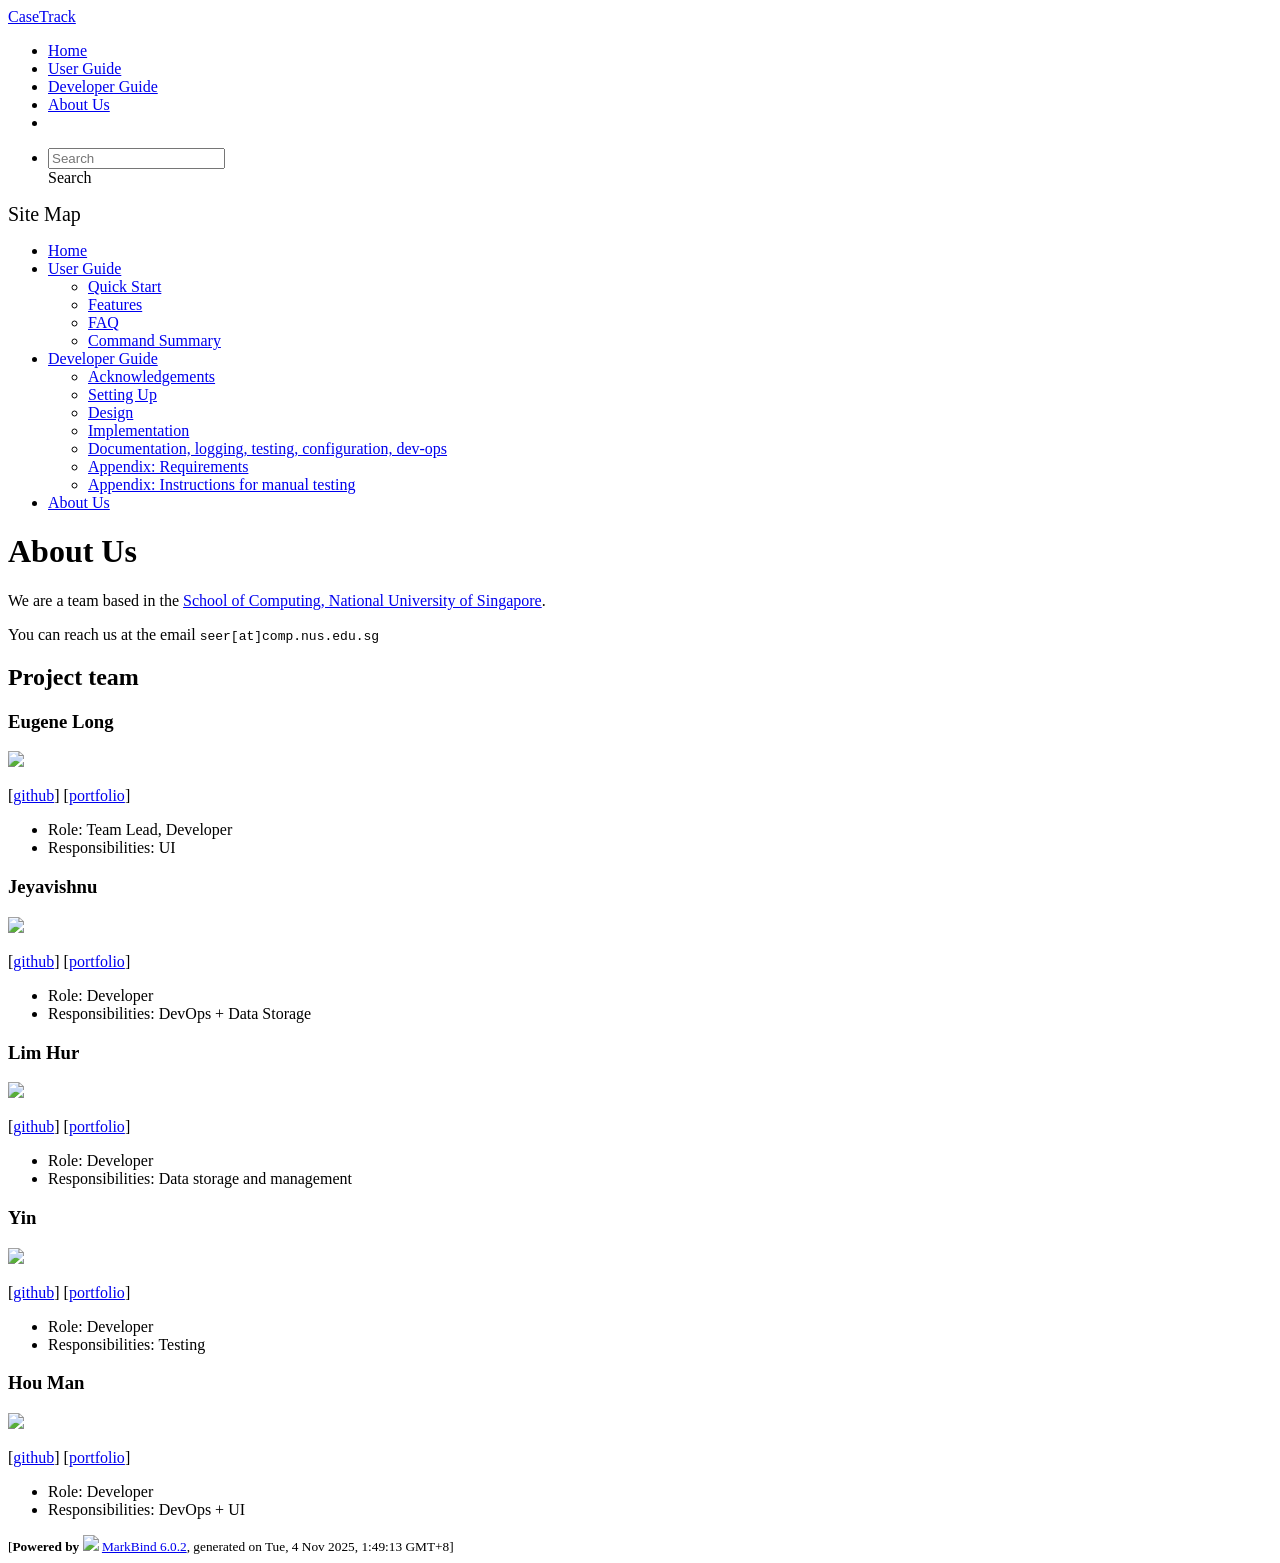
==== AboutUs.html @ 252ee023 "deploy: 3e6862654416a49720dc13b89a426b4f3511d227" ====
<!DOCTYPE html>
<html>
<head>
    <meta charset="utf-8">
    <meta http-equiv="X-UA-Compatible" content="IE=edge">
    <meta name="generator" content="MarkBind 6.0.2">
    <meta name="viewport" content="width=device-width, initial-scale=1"><title>CaseTrack - About Us - AddressBook Level-3</title> <link rel="stylesheet" href="/tp/markbind/css/bootstrap.min.css"> <link rel="stylesheet" href="/tp/markbind/fontawesome/css/all.min.css"> <link rel="stylesheet" href="/tp/markbind/glyphicons/css/bootstrap-glyphicons.min.css"><link rel="stylesheet" href="/tp/markbind/css/codeblock-light.min.css"><link rel="stylesheet" href="/tp/markbind/css/markbind.min.css"><link rel="stylesheet" href="/tp/plugins/markbind-plugin-anchors/markbind-plugin-anchors.css"><link rel="stylesheet" href="/tp/plugins/markbind-plugin-tree/markbind-plugin-tree.css">
    
  <link rel="stylesheet" href="/tp/stylesheets/main.css">
<link rel="icon" href="/tp/images/SeEduLogo.png"></head>
<script>
  const baseUrl = '/tp'
</script>
<body >
<div id="app"><!--[--><header sticky><div data-v-2dc82f13><nav class="navbar navbar-expand-md d-print-none navbar-dark bg-dark" data-v-2dc82f13><div class="container-fluid" data-v-2dc82f13><div class="navbar-left" data-v-2dc82f13><!--[--><a href="/tp/index.html" title="Home" class="navbar-brand">CaseTrack</a><!--]--></div><div class="navbar-default" data-v-2dc82f13><ul class="navbar-nav me-auto mt-2 mt-lg-0" data-v-2dc82f13><!--[--> <li><a href="/tp/index.html" class="nav-link">Home</a></li> <li><a href="/tp/UserGuide.html" class="nav-link">User Guide</a></li> <li><a href="/tp/DeveloperGuide.html" class="nav-link">Developer Guide</a></li> <li><a href="/tp/AboutUs.html" class="nav-link">About Us</a></li> <li><a href="https://github.com/AY2526S1-CS2103-F12-3/tp" target="_blank" class="nav-link"><span><span aria-hidden="true" class="fab fa-github"></span></span></a></li> <!--]--></ul></div><ul class="navbar-nav navbar-right" data-v-2dc82f13><!--[--><li><form class="navbar-form"><div style="position:relative;" class="dropdown" data-v-00e26d0a><!--[--><input value="" data-bs-toggle="dropdown" type="text" class="form-control" placeholder="Search" autocomplete="off" data-v-00e26d0a><div class="form-control placeholder-div-hidden" data-v-00e26d0a>Search</div><!--]--><ul class="dropdown-menu search-dropdown-menu dropdown-menu-hidden dropdown-menu-end" data-v-00e26d0a><!--[--><!--]--></ul></div></form></li><!--]--></ul></div></nav><div style="display:none;" class="lower-navbar-container" data-v-2dc82f13><!--[--><!----><!----><!--]--></div></div></header> <div id="flex-body"><nav id="site-nav" data-v-6b1b63d2><!--[--><div class="site-nav-top"><div class="fw-bold mb-2" style="font-size:1.25rem;">Site Map</div></div> <div class="nav-component slim-scroll"><div class="site-nav-root"><!--[--><ul class="site-nav-list site-nav-list-root" data-v-6b1b63d2><!--[--><li><div class="site-nav-default-list-item site-nav-list-item-0" onclick="handleSiteNavClick(this)"><a href="/tp/index.html">Home</a></div></li> <li><div class="site-nav-default-list-item site-nav-list-item-0" onclick="handleSiteNavClick(this)"><a href="/tp/UserGuide.html">User Guide</a> <div class="site-nav-dropdown-btn-container"><i class="site-nav-dropdown-btn-icon site-nav-rotate-icon" onclick="handleSiteNavClick(this.parentNode.parentNode, false); event.stopPropagation();"><span class="glyphicon glyphicon-menu-down" aria-hidden="true"></span></i></div></div><ul class="site-nav-dropdown-container site-nav-dropdown-container-open site-nav-list"><li><div class="site-nav-default-list-item site-nav-list-item-1" onclick="handleSiteNavClick(this)"><a href="/tp/UserGuide.html#quick-start">Quick Start</a></div></li> <li><div class="site-nav-default-list-item site-nav-list-item-1" onclick="handleSiteNavClick(this)"><a href="/tp/UserGuide.html#features">Features</a></div></li> <li><div class="site-nav-default-list-item site-nav-list-item-1" onclick="handleSiteNavClick(this)"><a href="/tp/UserGuide.html#faq">FAQ</a></div></li> <li><div class="site-nav-default-list-item site-nav-list-item-1" onclick="handleSiteNavClick(this)"><a href="/tp/UserGuide.html#faq">Command Summary</a></div></li></ul></li> <li><div class="site-nav-default-list-item site-nav-list-item-0" onclick="handleSiteNavClick(this)"><a href="/tp/DeveloperGuide.html">Developer Guide</a> <div class="site-nav-dropdown-btn-container"><i class="site-nav-dropdown-btn-icon site-nav-rotate-icon" onclick="handleSiteNavClick(this.parentNode.parentNode, false); event.stopPropagation();"><span class="glyphicon glyphicon-menu-down" aria-hidden="true"></span></i></div></div><ul class="site-nav-dropdown-container site-nav-dropdown-container-open site-nav-list"><li><div class="site-nav-default-list-item site-nav-list-item-1" onclick="handleSiteNavClick(this)"><a href="/tp/DeveloperGuide.html#acknowledgements">Acknowledgements</a></div></li> <li><div class="site-nav-default-list-item site-nav-list-item-1" onclick="handleSiteNavClick(this)"><a href="/tp/DeveloperGuide.html#setting-up-getting-started">Setting Up</a></div></li> <li><div class="site-nav-default-list-item site-nav-list-item-1" onclick="handleSiteNavClick(this)"><a href="/tp/DeveloperGuide.html#design">Design</a></div></li> <li><div class="site-nav-default-list-item site-nav-list-item-1" onclick="handleSiteNavClick(this)"><a href="/tp/DeveloperGuide.html#implementation">Implementation</a></div></li> <li><div class="site-nav-default-list-item site-nav-list-item-1" onclick="handleSiteNavClick(this)"><a href="/tp/DeveloperGuide.html#documentation-logging-testing-configuration-dev-ops">Documentation, logging, testing, configuration, dev-ops</a></div></li> <li><div class="site-nav-default-list-item site-nav-list-item-1" onclick="handleSiteNavClick(this)"><a href="/tp/DeveloperGuide.html#appendix-requirements">Appendix: Requirements</a></div></li> <li><div class="site-nav-default-list-item site-nav-list-item-1" onclick="handleSiteNavClick(this)"><a href="/tp/DeveloperGuide.html#appendix-instructions-for-manual-testing">Appendix: Instructions for manual testing</a></div></li></ul></li> <li><div class="site-nav-default-list-item site-nav-list-item-0" onclick="handleSiteNavClick(this)"><a href="/tp/AboutUs.html">About Us</a></div></li><!--]--><!--v-if--></ul><!--]--></div></div><!--]--><!--v-if--></nav> <div id="content-wrapper"><h1 id="about-us">About Us<a class="fa fa-anchor" href="#about-us" onclick="event.stopPropagation()"></a></h1> <p>We are a team based in the <a href="http://www.comp.nus.edu.sg">School of Computing, National University of Singapore</a>.</p> <p>You can reach us at the email <code class="hljs inline no-lang">seer[at]comp.nus.edu.sg</code></p> <h2 id="project-team">Project team<a class="fa fa-anchor" href="#project-team" onclick="event.stopPropagation()"></a></h2> <h3 id="eugene-long">Eugene Long<a class="fa fa-anchor" href="#eugene-long" onclick="event.stopPropagation()"></a></h3> <img src="/tp/images/orbitalsqwib.png" width="200px"> <p>[<a href="https://github.com/orbitalsqwib">github</a>]
[<a href="/tp/team/johndoe.html">portfolio</a>]</p> <ul><li>Role: Team Lead, Developer</li> <li>Responsibilities: UI</li></ul> <h3 id="jeyavishnu">Jeyavishnu<a class="fa fa-anchor" href="#jeyavishnu" onclick="event.stopPropagation()"></a></h3> <img src="/tp/images/appdevin.png" width="200px"> <p>[<a href="http://github.com/appdevin">github</a>]
[<a href="/tp/team/johndoe.html">portfolio</a>]</p> <ul><li>Role: Developer</li> <li>Responsibilities: DevOps + Data Storage</li></ul> <h3 id="lim-hur">Lim Hur<a class="fa fa-anchor" href="#lim-hur" onclick="event.stopPropagation()"></a></h3> <img src="/tp/images/lhurr.png" width="200px"> <p>[<a href="http://github.com/lhurr">github</a>] [<a href="/tp/team/johndoe.html">portfolio</a>]</p> <ul><li>Role: Developer</li> <li>Responsibilities: Data storage and management</li></ul> <h3 id="yin">Yin<a class="fa fa-anchor" href="#yin" onclick="event.stopPropagation()"></a></h3> <img src="/tp/images/niyniy123.png" width="200px"> <p>[<a href="http://github.com/niyniy123">github</a>]
[<a href="/tp/team/johndoe.html">portfolio</a>]</p> <ul><li>Role: Developer</li> <li>Responsibilities: Testing</li></ul> <h3 id="hou-man">Hou Man<a class="fa fa-anchor" href="#hou-man" onclick="event.stopPropagation()"></a></h3> <img src="/tp/images/hwennnn.png" width="200px"> <p>[<a href="http://github.com/hwennnn">github</a>]
[<a href="/tp/team/johndoe.html">portfolio</a>]</p> <ul><li>Role: Developer</li> <li>Responsibilities: DevOps + UI</li></ul></div> <nav id="page-nav" data-v-6b1b63d2><!--[--><div class="nav-component slim-scroll"></div><!--]--><!--v-if--></nav> <div class="scroll-top-button fa-lg d-print-none" style="display:none;bottom:2%;right:2%;position:fixed;" aria-hidden="true"><!--[--><i class="fas fa-arrow-circle-up"></i><!--]--></div></div> <footer><div class="text-center"><small>[<span><strong>Powered by</strong></span> <img src="https://markbind.org/favicon.ico" width="30"> <a href="https://markbind.org/">MarkBind 6.0.2</a>, generated on Tue, 4 Nov 2025, 1:49:13 GMT+8]</small></div></footer><!--]--></div>
</body><script src="/tp/markbind/js/bootstrap-utility.min.js"></script>
<script src="/tp/markbind/js/polyfill.min.js"></script>
<script src="/tp/markbind/js/vue.global.prod.min.js"></script>
<script src="/tp/markbind/js/markbind.min.js"></script>
<script src="AboutUs.page-vue-render.js"></script>
<script>
  MarkBind.setupWithSearch()
</script>
</html>
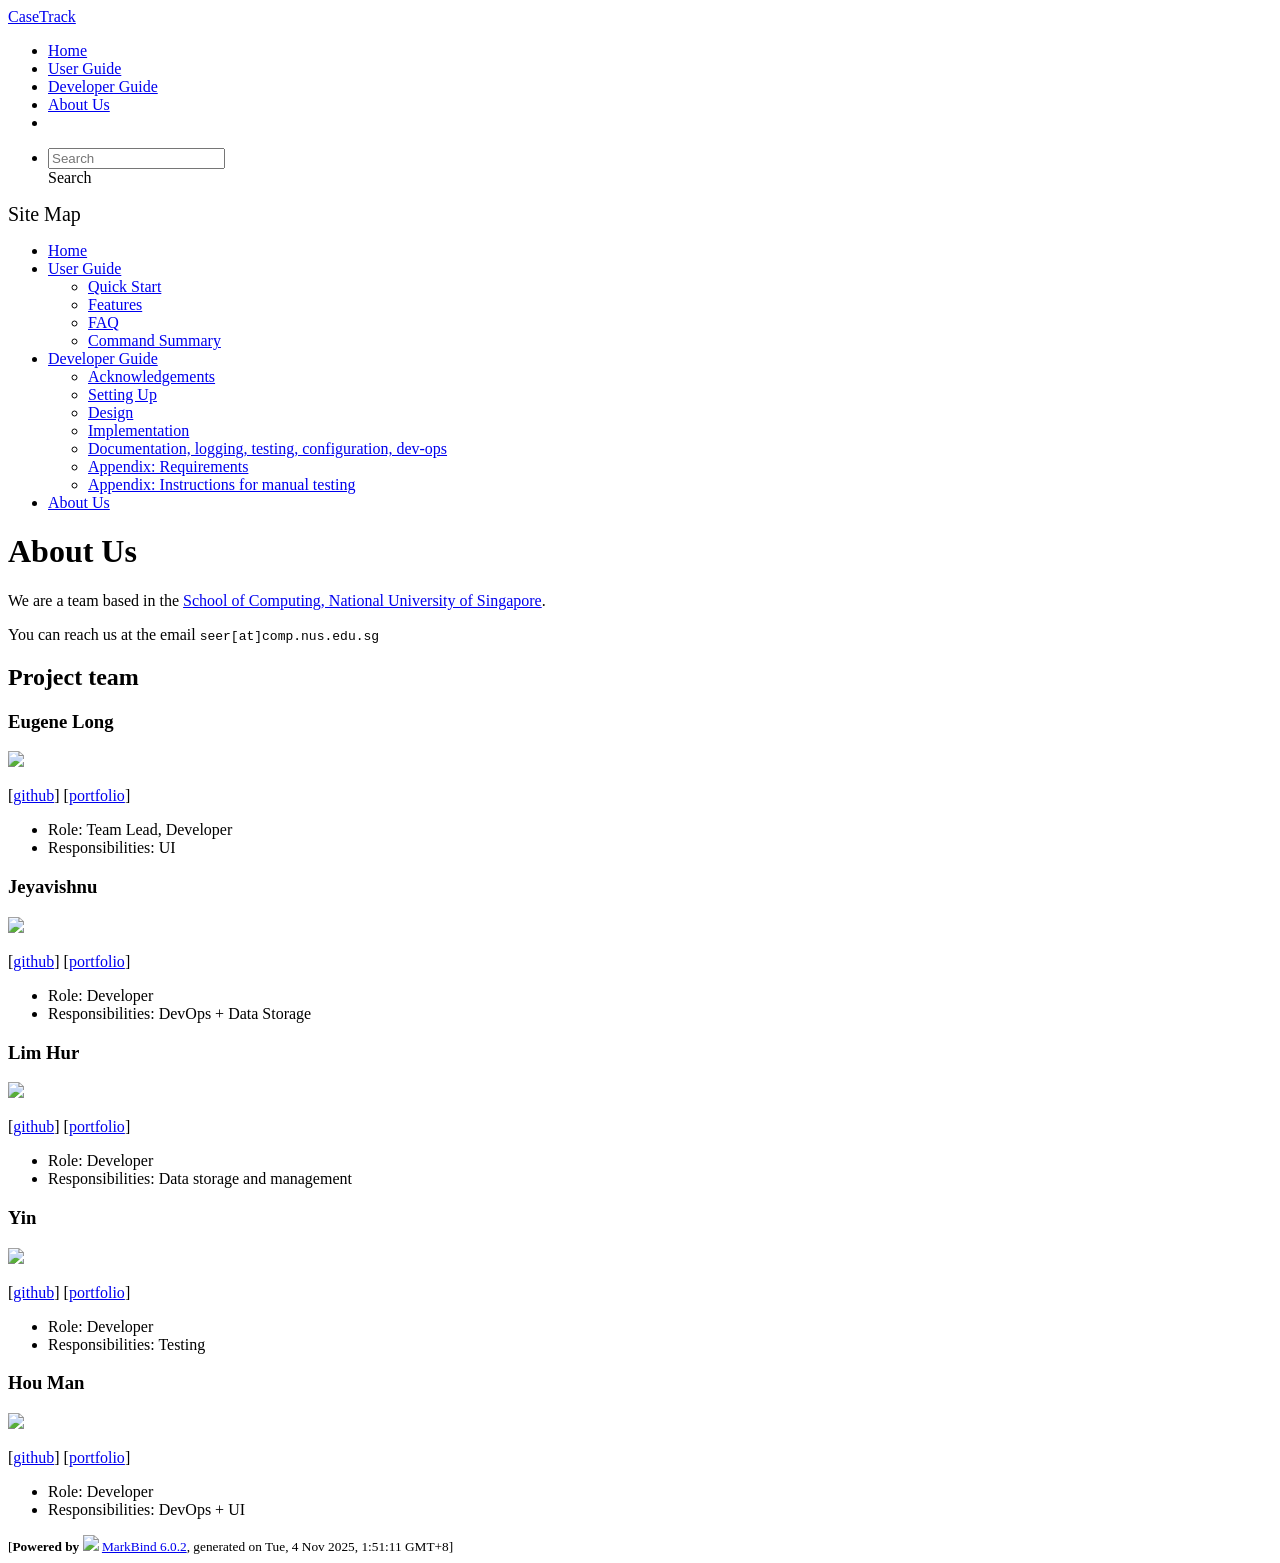
==== commit 35f82514: "deploy: bcaade43ac7459ea5022cc6c09ce8743080a8ada" ====
--- a/AboutUs.html
+++ b/AboutUs.html
@@ -16,7 +16,7 @@
 [<a href="/tp/team/johndoe.html">portfolio</a>]</p> <ul><li>Role: Team Lead, Developer</li> <li>Responsibilities: UI</li></ul> <h3 id="jeyavishnu">Jeyavishnu<a class="fa fa-anchor" href="#jeyavishnu" onclick="event.stopPropagation()"></a></h3> <img src="/tp/images/appdevin.png" width="200px"> <p>[<a href="http://github.com/appdevin">github</a>]
 [<a href="/tp/team/johndoe.html">portfolio</a>]</p> <ul><li>Role: Developer</li> <li>Responsibilities: DevOps + Data Storage</li></ul> <h3 id="lim-hur">Lim Hur<a class="fa fa-anchor" href="#lim-hur" onclick="event.stopPropagation()"></a></h3> <img src="/tp/images/lhurr.png" width="200px"> <p>[<a href="http://github.com/lhurr">github</a>] [<a href="/tp/team/johndoe.html">portfolio</a>]</p> <ul><li>Role: Developer</li> <li>Responsibilities: Data storage and management</li></ul> <h3 id="yin">Yin<a class="fa fa-anchor" href="#yin" onclick="event.stopPropagation()"></a></h3> <img src="/tp/images/niyniy123.png" width="200px"> <p>[<a href="http://github.com/niyniy123">github</a>]
 [<a href="/tp/team/johndoe.html">portfolio</a>]</p> <ul><li>Role: Developer</li> <li>Responsibilities: Testing</li></ul> <h3 id="hou-man">Hou Man<a class="fa fa-anchor" href="#hou-man" onclick="event.stopPropagation()"></a></h3> <img src="/tp/images/hwennnn.png" width="200px"> <p>[<a href="http://github.com/hwennnn">github</a>]
-[<a href="/tp/team/johndoe.html">portfolio</a>]</p> <ul><li>Role: Developer</li> <li>Responsibilities: DevOps + UI</li></ul></div> <nav id="page-nav" data-v-6b1b63d2><!--[--><div class="nav-component slim-scroll"></div><!--]--><!--v-if--></nav> <div class="scroll-top-button fa-lg d-print-none" style="display:none;bottom:2%;right:2%;position:fixed;" aria-hidden="true"><!--[--><i class="fas fa-arrow-circle-up"></i><!--]--></div></div> <footer><div class="text-center"><small>[<span><strong>Powered by</strong></span> <img src="https://markbind.org/favicon.ico" width="30"> <a href="https://markbind.org/">MarkBind 6.0.2</a>, generated on Tue, 4 Nov 2025, 1:49:13 GMT+8]</small></div></footer><!--]--></div>
+[<a href="/tp/team/johndoe.html">portfolio</a>]</p> <ul><li>Role: Developer</li> <li>Responsibilities: DevOps + UI</li></ul></div> <nav id="page-nav" data-v-6b1b63d2><!--[--><div class="nav-component slim-scroll"></div><!--]--><!--v-if--></nav> <div class="scroll-top-button fa-lg d-print-none" style="display:none;bottom:2%;right:2%;position:fixed;" aria-hidden="true"><!--[--><i class="fas fa-arrow-circle-up"></i><!--]--></div></div> <footer><div class="text-center"><small>[<span><strong>Powered by</strong></span> <img src="https://markbind.org/favicon.ico" width="30"> <a href="https://markbind.org/">MarkBind 6.0.2</a>, generated on Tue, 4 Nov 2025, 1:51:11 GMT+8]</small></div></footer><!--]--></div>
 </body><script src="/tp/markbind/js/bootstrap-utility.min.js"></script>
 <script src="/tp/markbind/js/polyfill.min.js"></script>
 <script src="/tp/markbind/js/vue.global.prod.min.js"></script>
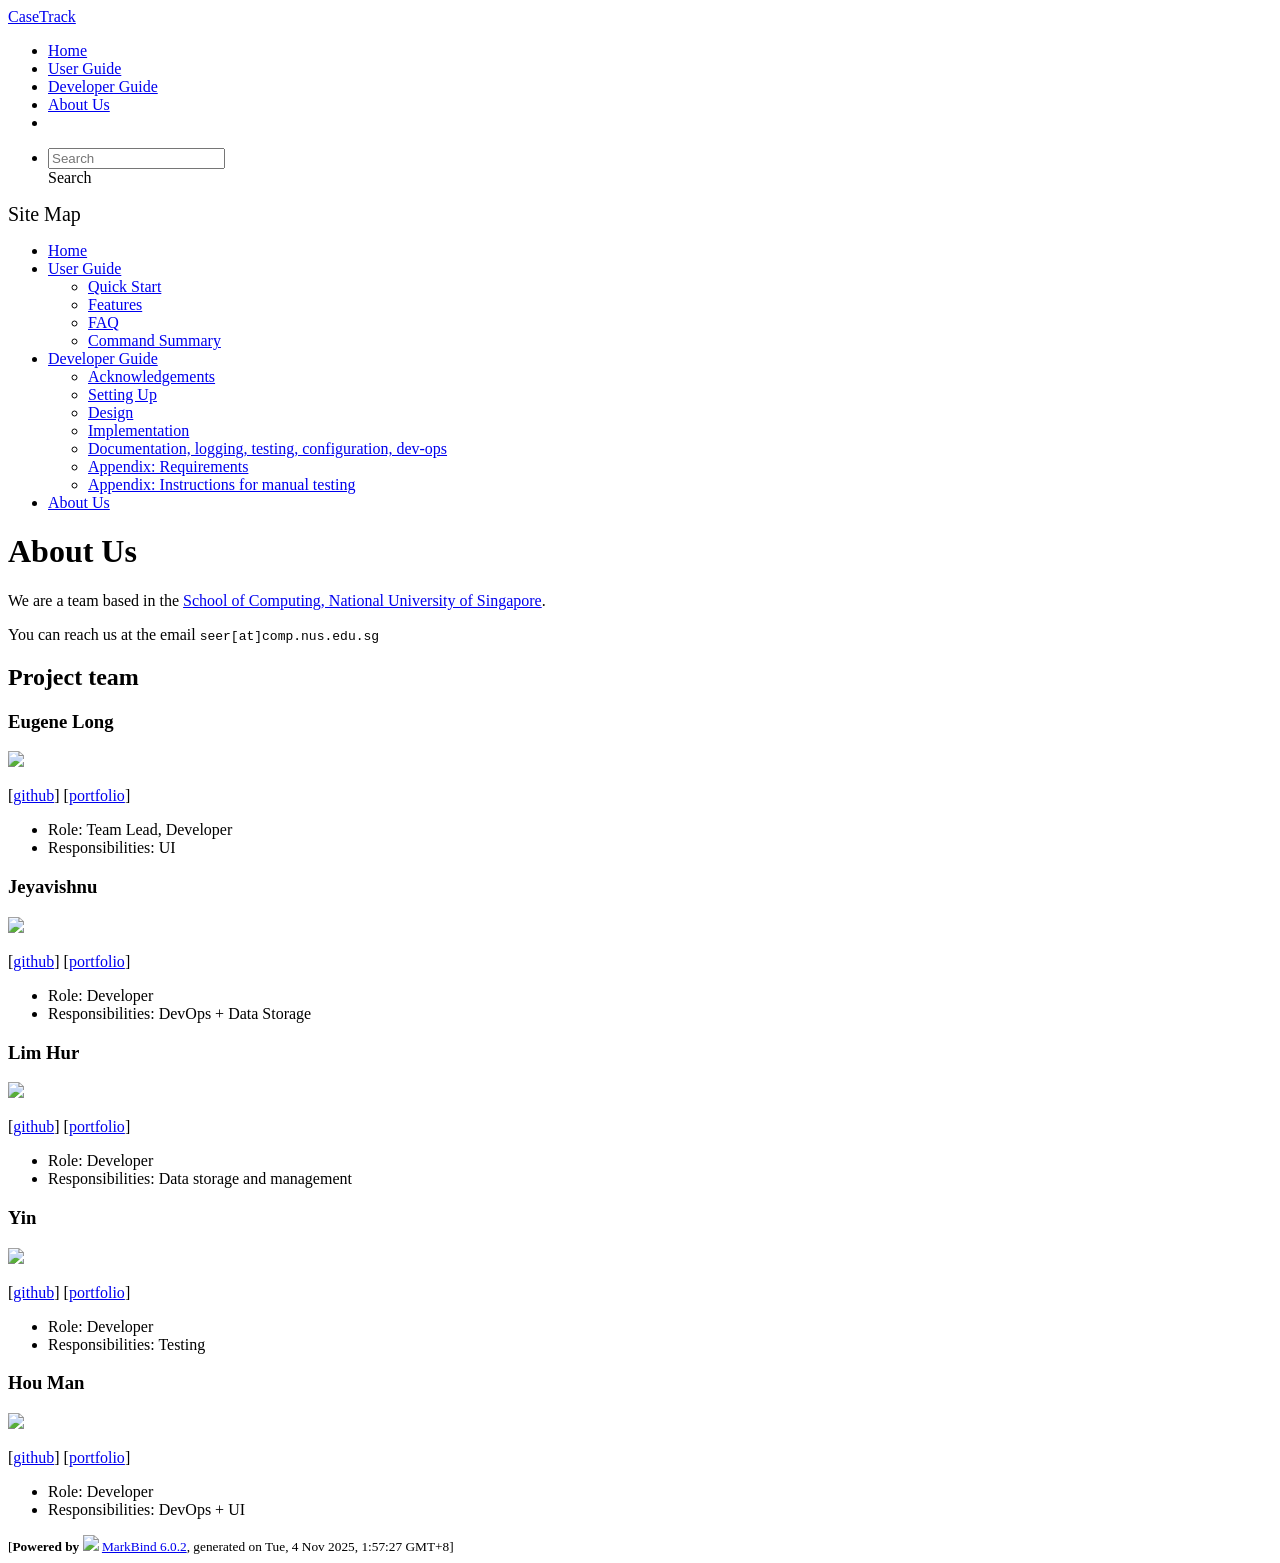
==== commit b6ff5fe8: "deploy: 790db508bfab18dc013c7b83a54b33c3fe622407" ====
--- a/AboutUs.html
+++ b/AboutUs.html
@@ -16,7 +16,7 @@
 [<a href="/tp/team/johndoe.html">portfolio</a>]</p> <ul><li>Role: Team Lead, Developer</li> <li>Responsibilities: UI</li></ul> <h3 id="jeyavishnu">Jeyavishnu<a class="fa fa-anchor" href="#jeyavishnu" onclick="event.stopPropagation()"></a></h3> <img src="/tp/images/appdevin.png" width="200px"> <p>[<a href="http://github.com/appdevin">github</a>]
 [<a href="/tp/team/johndoe.html">portfolio</a>]</p> <ul><li>Role: Developer</li> <li>Responsibilities: DevOps + Data Storage</li></ul> <h3 id="lim-hur">Lim Hur<a class="fa fa-anchor" href="#lim-hur" onclick="event.stopPropagation()"></a></h3> <img src="/tp/images/lhurr.png" width="200px"> <p>[<a href="http://github.com/lhurr">github</a>] [<a href="/tp/team/johndoe.html">portfolio</a>]</p> <ul><li>Role: Developer</li> <li>Responsibilities: Data storage and management</li></ul> <h3 id="yin">Yin<a class="fa fa-anchor" href="#yin" onclick="event.stopPropagation()"></a></h3> <img src="/tp/images/niyniy123.png" width="200px"> <p>[<a href="http://github.com/niyniy123">github</a>]
 [<a href="/tp/team/johndoe.html">portfolio</a>]</p> <ul><li>Role: Developer</li> <li>Responsibilities: Testing</li></ul> <h3 id="hou-man">Hou Man<a class="fa fa-anchor" href="#hou-man" onclick="event.stopPropagation()"></a></h3> <img src="/tp/images/hwennnn.png" width="200px"> <p>[<a href="http://github.com/hwennnn">github</a>]
-[<a href="/tp/team/johndoe.html">portfolio</a>]</p> <ul><li>Role: Developer</li> <li>Responsibilities: DevOps + UI</li></ul></div> <nav id="page-nav" data-v-6b1b63d2><!--[--><div class="nav-component slim-scroll"></div><!--]--><!--v-if--></nav> <div class="scroll-top-button fa-lg d-print-none" style="display:none;bottom:2%;right:2%;position:fixed;" aria-hidden="true"><!--[--><i class="fas fa-arrow-circle-up"></i><!--]--></div></div> <footer><div class="text-center"><small>[<span><strong>Powered by</strong></span> <img src="https://markbind.org/favicon.ico" width="30"> <a href="https://markbind.org/">MarkBind 6.0.2</a>, generated on Tue, 4 Nov 2025, 1:51:11 GMT+8]</small></div></footer><!--]--></div>
+[<a href="/tp/team/johndoe.html">portfolio</a>]</p> <ul><li>Role: Developer</li> <li>Responsibilities: DevOps + UI</li></ul></div> <nav id="page-nav" data-v-6b1b63d2><!--[--><div class="nav-component slim-scroll"></div><!--]--><!--v-if--></nav> <div class="scroll-top-button fa-lg d-print-none" style="display:none;bottom:2%;right:2%;position:fixed;" aria-hidden="true"><!--[--><i class="fas fa-arrow-circle-up"></i><!--]--></div></div> <footer><div class="text-center"><small>[<span><strong>Powered by</strong></span> <img src="https://markbind.org/favicon.ico" width="30"> <a href="https://markbind.org/">MarkBind 6.0.2</a>, generated on Tue, 4 Nov 2025, 1:57:27 GMT+8]</small></div></footer><!--]--></div>
 </body><script src="/tp/markbind/js/bootstrap-utility.min.js"></script>
 <script src="/tp/markbind/js/polyfill.min.js"></script>
 <script src="/tp/markbind/js/vue.global.prod.min.js"></script>
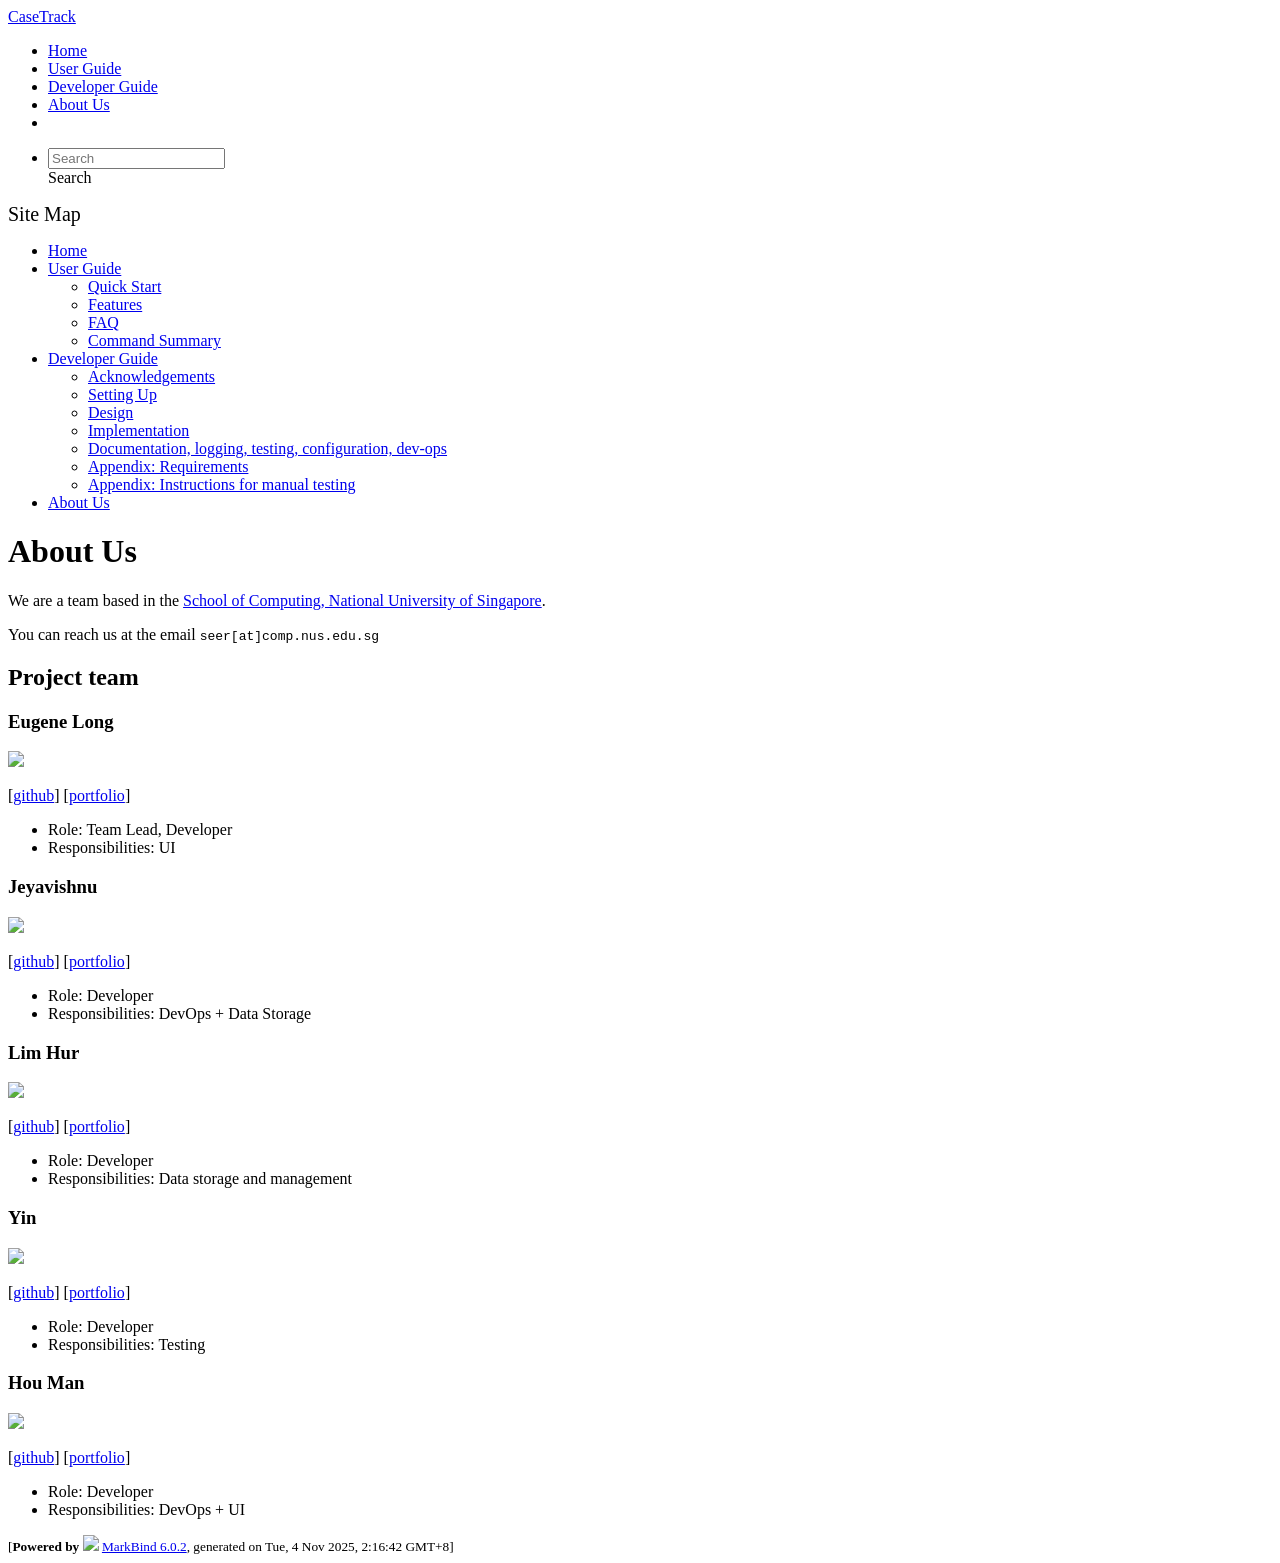
==== commit 3f7d9a1f: "deploy: 6f9f81eda3b0d0af59a3ff559c57d21e808dadee" ====
--- a/AboutUs.html
+++ b/AboutUs.html
@@ -16,7 +16,7 @@
 [<a href="/tp/team/johndoe.html">portfolio</a>]</p> <ul><li>Role: Team Lead, Developer</li> <li>Responsibilities: UI</li></ul> <h3 id="jeyavishnu">Jeyavishnu<a class="fa fa-anchor" href="#jeyavishnu" onclick="event.stopPropagation()"></a></h3> <img src="/tp/images/appdevin.png" width="200px"> <p>[<a href="http://github.com/appdevin">github</a>]
 [<a href="/tp/team/johndoe.html">portfolio</a>]</p> <ul><li>Role: Developer</li> <li>Responsibilities: DevOps + Data Storage</li></ul> <h3 id="lim-hur">Lim Hur<a class="fa fa-anchor" href="#lim-hur" onclick="event.stopPropagation()"></a></h3> <img src="/tp/images/lhurr.png" width="200px"> <p>[<a href="http://github.com/lhurr">github</a>] [<a href="/tp/team/johndoe.html">portfolio</a>]</p> <ul><li>Role: Developer</li> <li>Responsibilities: Data storage and management</li></ul> <h3 id="yin">Yin<a class="fa fa-anchor" href="#yin" onclick="event.stopPropagation()"></a></h3> <img src="/tp/images/niyniy123.png" width="200px"> <p>[<a href="http://github.com/niyniy123">github</a>]
 [<a href="/tp/team/johndoe.html">portfolio</a>]</p> <ul><li>Role: Developer</li> <li>Responsibilities: Testing</li></ul> <h3 id="hou-man">Hou Man<a class="fa fa-anchor" href="#hou-man" onclick="event.stopPropagation()"></a></h3> <img src="/tp/images/hwennnn.png" width="200px"> <p>[<a href="http://github.com/hwennnn">github</a>]
-[<a href="/tp/team/johndoe.html">portfolio</a>]</p> <ul><li>Role: Developer</li> <li>Responsibilities: DevOps + UI</li></ul></div> <nav id="page-nav" data-v-6b1b63d2><!--[--><div class="nav-component slim-scroll"></div><!--]--><!--v-if--></nav> <div class="scroll-top-button fa-lg d-print-none" style="display:none;bottom:2%;right:2%;position:fixed;" aria-hidden="true"><!--[--><i class="fas fa-arrow-circle-up"></i><!--]--></div></div> <footer><div class="text-center"><small>[<span><strong>Powered by</strong></span> <img src="https://markbind.org/favicon.ico" width="30"> <a href="https://markbind.org/">MarkBind 6.0.2</a>, generated on Tue, 4 Nov 2025, 1:57:27 GMT+8]</small></div></footer><!--]--></div>
+[<a href="/tp/team/johndoe.html">portfolio</a>]</p> <ul><li>Role: Developer</li> <li>Responsibilities: DevOps + UI</li></ul></div> <nav id="page-nav" data-v-6b1b63d2><!--[--><div class="nav-component slim-scroll"></div><!--]--><!--v-if--></nav> <div class="scroll-top-button fa-lg d-print-none" style="display:none;bottom:2%;right:2%;position:fixed;" aria-hidden="true"><!--[--><i class="fas fa-arrow-circle-up"></i><!--]--></div></div> <footer><div class="text-center"><small>[<span><strong>Powered by</strong></span> <img src="https://markbind.org/favicon.ico" width="30"> <a href="https://markbind.org/">MarkBind 6.0.2</a>, generated on Tue, 4 Nov 2025, 2:16:42 GMT+8]</small></div></footer><!--]--></div>
 </body><script src="/tp/markbind/js/bootstrap-utility.min.js"></script>
 <script src="/tp/markbind/js/polyfill.min.js"></script>
 <script src="/tp/markbind/js/vue.global.prod.min.js"></script>
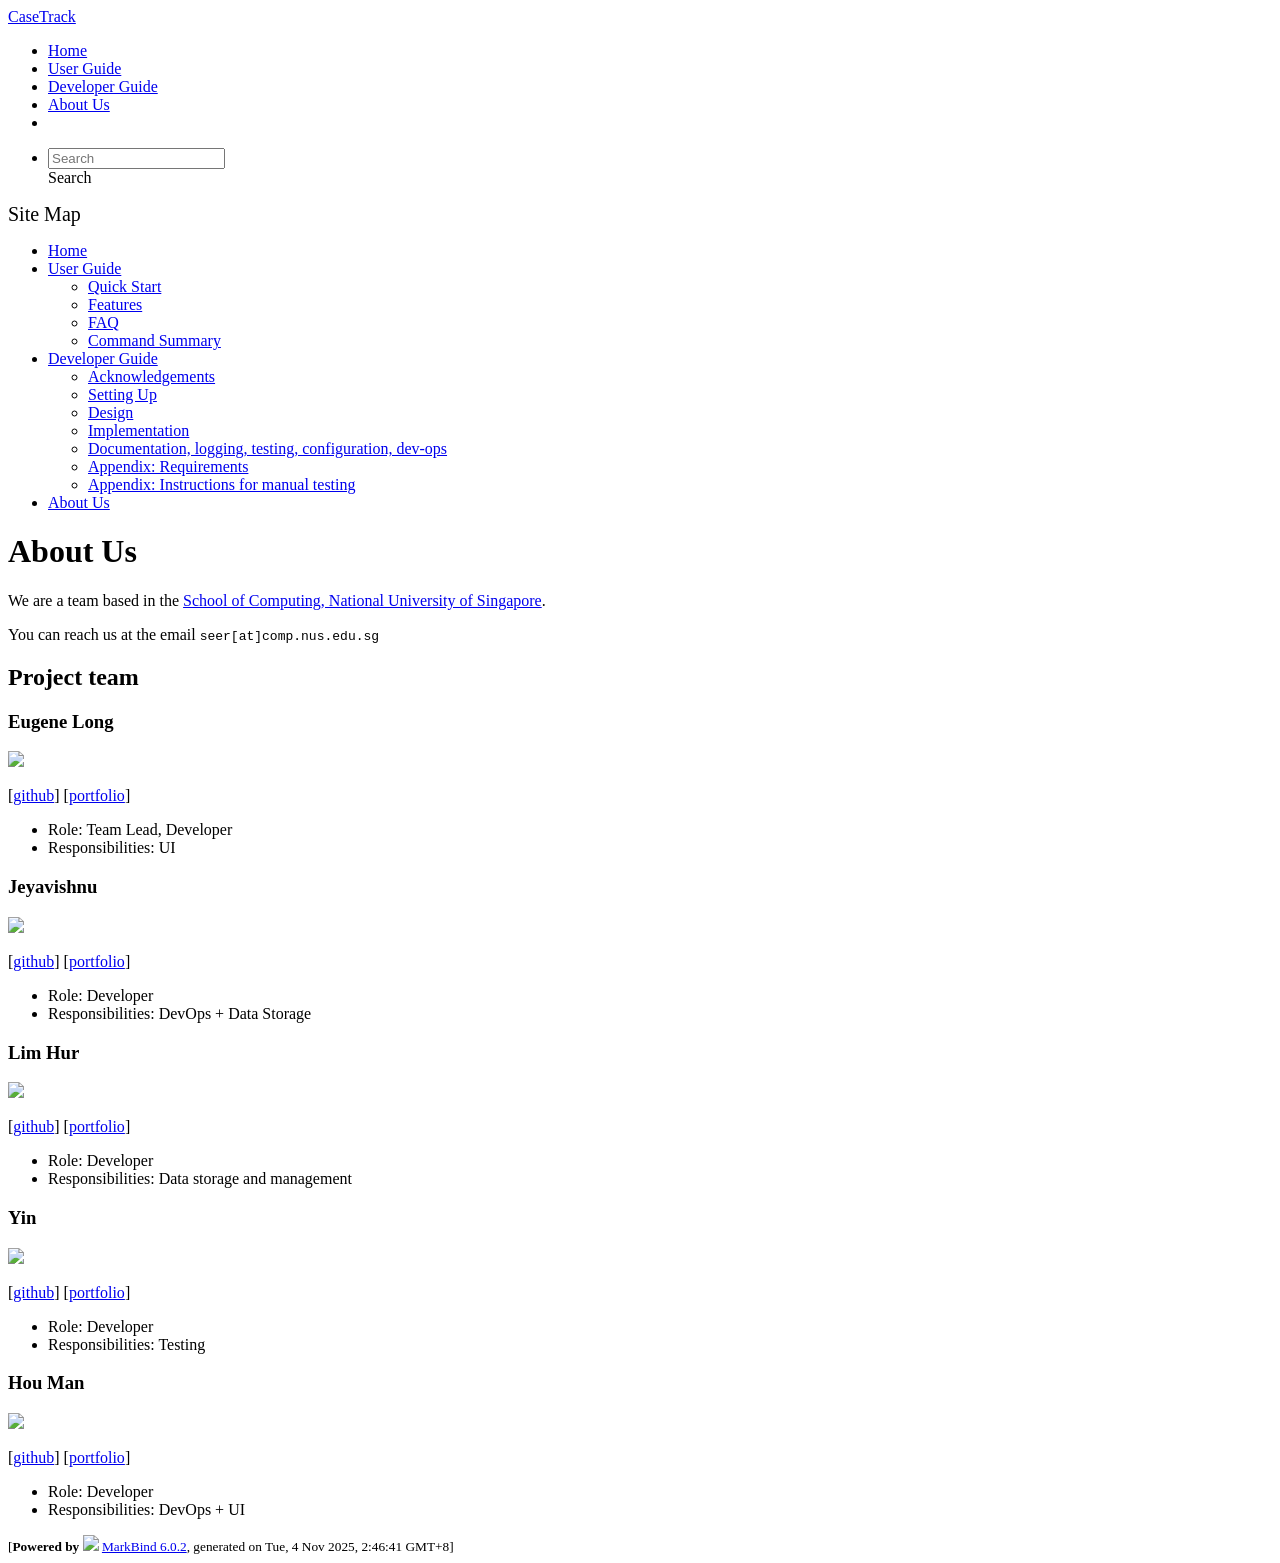
==== commit 62d02792: "deploy: d45c895644af7ab1f4b2cf68335fb22167febd04" ====
--- a/AboutUs.html
+++ b/AboutUs.html
@@ -16,7 +16,7 @@
 [<a href="/tp/team/johndoe.html">portfolio</a>]</p> <ul><li>Role: Team Lead, Developer</li> <li>Responsibilities: UI</li></ul> <h3 id="jeyavishnu">Jeyavishnu<a class="fa fa-anchor" href="#jeyavishnu" onclick="event.stopPropagation()"></a></h3> <img src="/tp/images/appdevin.png" width="200px"> <p>[<a href="http://github.com/appdevin">github</a>]
 [<a href="/tp/team/johndoe.html">portfolio</a>]</p> <ul><li>Role: Developer</li> <li>Responsibilities: DevOps + Data Storage</li></ul> <h3 id="lim-hur">Lim Hur<a class="fa fa-anchor" href="#lim-hur" onclick="event.stopPropagation()"></a></h3> <img src="/tp/images/lhurr.png" width="200px"> <p>[<a href="http://github.com/lhurr">github</a>] [<a href="/tp/team/johndoe.html">portfolio</a>]</p> <ul><li>Role: Developer</li> <li>Responsibilities: Data storage and management</li></ul> <h3 id="yin">Yin<a class="fa fa-anchor" href="#yin" onclick="event.stopPropagation()"></a></h3> <img src="/tp/images/niyniy123.png" width="200px"> <p>[<a href="http://github.com/niyniy123">github</a>]
 [<a href="/tp/team/johndoe.html">portfolio</a>]</p> <ul><li>Role: Developer</li> <li>Responsibilities: Testing</li></ul> <h3 id="hou-man">Hou Man<a class="fa fa-anchor" href="#hou-man" onclick="event.stopPropagation()"></a></h3> <img src="/tp/images/hwennnn.png" width="200px"> <p>[<a href="http://github.com/hwennnn">github</a>]
-[<a href="/tp/team/johndoe.html">portfolio</a>]</p> <ul><li>Role: Developer</li> <li>Responsibilities: DevOps + UI</li></ul></div> <nav id="page-nav" data-v-6b1b63d2><!--[--><div class="nav-component slim-scroll"></div><!--]--><!--v-if--></nav> <div class="scroll-top-button fa-lg d-print-none" style="display:none;bottom:2%;right:2%;position:fixed;" aria-hidden="true"><!--[--><i class="fas fa-arrow-circle-up"></i><!--]--></div></div> <footer><div class="text-center"><small>[<span><strong>Powered by</strong></span> <img src="https://markbind.org/favicon.ico" width="30"> <a href="https://markbind.org/">MarkBind 6.0.2</a>, generated on Tue, 4 Nov 2025, 2:16:42 GMT+8]</small></div></footer><!--]--></div>
+[<a href="/tp/team/johndoe.html">portfolio</a>]</p> <ul><li>Role: Developer</li> <li>Responsibilities: DevOps + UI</li></ul></div> <nav id="page-nav" data-v-6b1b63d2><!--[--><div class="nav-component slim-scroll"></div><!--]--><!--v-if--></nav> <div class="scroll-top-button fa-lg d-print-none" style="display:none;bottom:2%;right:2%;position:fixed;" aria-hidden="true"><!--[--><i class="fas fa-arrow-circle-up"></i><!--]--></div></div> <footer><div class="text-center"><small>[<span><strong>Powered by</strong></span> <img src="https://markbind.org/favicon.ico" width="30"> <a href="https://markbind.org/">MarkBind 6.0.2</a>, generated on Tue, 4 Nov 2025, 2:46:41 GMT+8]</small></div></footer><!--]--></div>
 </body><script src="/tp/markbind/js/bootstrap-utility.min.js"></script>
 <script src="/tp/markbind/js/polyfill.min.js"></script>
 <script src="/tp/markbind/js/vue.global.prod.min.js"></script>
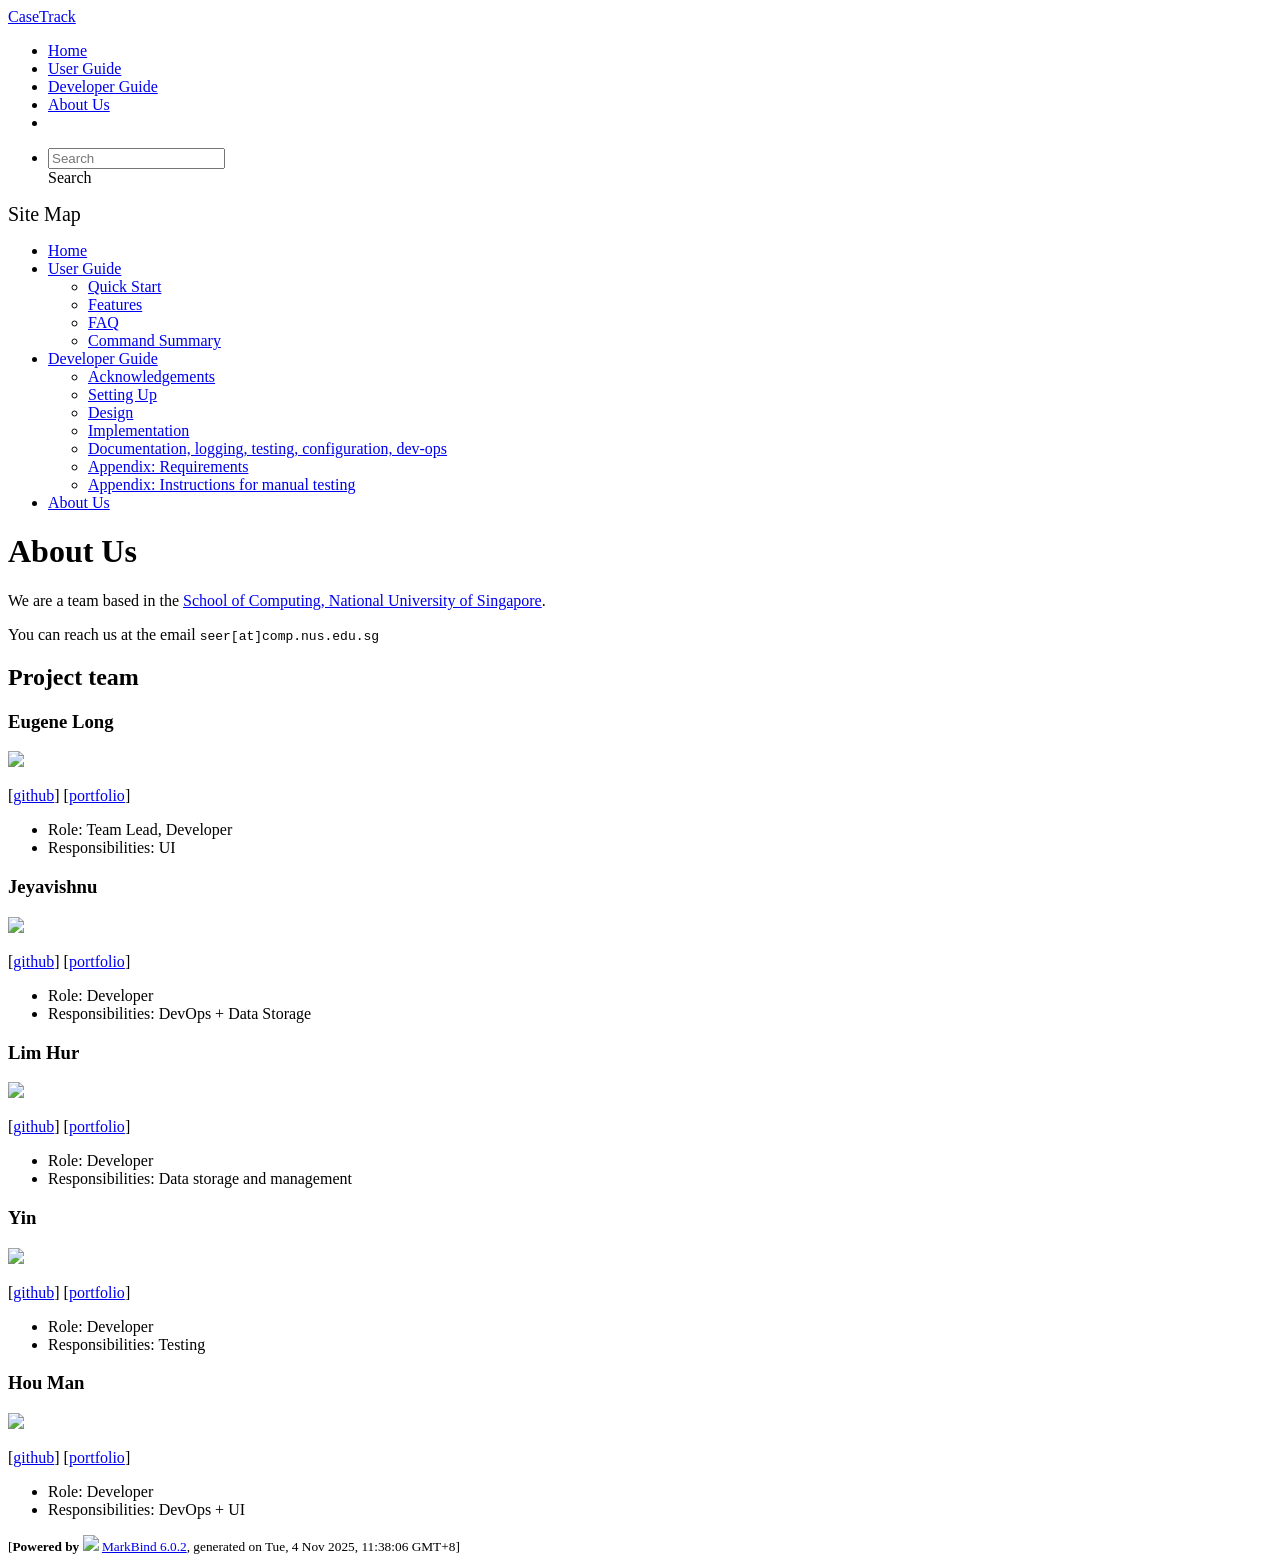
==== commit 26c6a346: "deploy: 5473e5304527d973f37c0d6aca3a0fcfd78d75bd" ====
--- a/AboutUs.html
+++ b/AboutUs.html
@@ -16,7 +16,7 @@
 [<a href="/tp/team/johndoe.html">portfolio</a>]</p> <ul><li>Role: Team Lead, Developer</li> <li>Responsibilities: UI</li></ul> <h3 id="jeyavishnu">Jeyavishnu<a class="fa fa-anchor" href="#jeyavishnu" onclick="event.stopPropagation()"></a></h3> <img src="/tp/images/appdevin.png" width="200px"> <p>[<a href="http://github.com/appdevin">github</a>]
 [<a href="/tp/team/johndoe.html">portfolio</a>]</p> <ul><li>Role: Developer</li> <li>Responsibilities: DevOps + Data Storage</li></ul> <h3 id="lim-hur">Lim Hur<a class="fa fa-anchor" href="#lim-hur" onclick="event.stopPropagation()"></a></h3> <img src="/tp/images/lhurr.png" width="200px"> <p>[<a href="http://github.com/lhurr">github</a>] [<a href="/tp/team/johndoe.html">portfolio</a>]</p> <ul><li>Role: Developer</li> <li>Responsibilities: Data storage and management</li></ul> <h3 id="yin">Yin<a class="fa fa-anchor" href="#yin" onclick="event.stopPropagation()"></a></h3> <img src="/tp/images/niyniy123.png" width="200px"> <p>[<a href="http://github.com/niyniy123">github</a>]
 [<a href="/tp/team/johndoe.html">portfolio</a>]</p> <ul><li>Role: Developer</li> <li>Responsibilities: Testing</li></ul> <h3 id="hou-man">Hou Man<a class="fa fa-anchor" href="#hou-man" onclick="event.stopPropagation()"></a></h3> <img src="/tp/images/hwennnn.png" width="200px"> <p>[<a href="http://github.com/hwennnn">github</a>]
-[<a href="/tp/team/johndoe.html">portfolio</a>]</p> <ul><li>Role: Developer</li> <li>Responsibilities: DevOps + UI</li></ul></div> <nav id="page-nav" data-v-6b1b63d2><!--[--><div class="nav-component slim-scroll"></div><!--]--><!--v-if--></nav> <div class="scroll-top-button fa-lg d-print-none" style="display:none;bottom:2%;right:2%;position:fixed;" aria-hidden="true"><!--[--><i class="fas fa-arrow-circle-up"></i><!--]--></div></div> <footer><div class="text-center"><small>[<span><strong>Powered by</strong></span> <img src="https://markbind.org/favicon.ico" width="30"> <a href="https://markbind.org/">MarkBind 6.0.2</a>, generated on Tue, 4 Nov 2025, 2:46:41 GMT+8]</small></div></footer><!--]--></div>
+[<a href="/tp/team/johndoe.html">portfolio</a>]</p> <ul><li>Role: Developer</li> <li>Responsibilities: DevOps + UI</li></ul></div> <nav id="page-nav" data-v-6b1b63d2><!--[--><div class="nav-component slim-scroll"></div><!--]--><!--v-if--></nav> <div class="scroll-top-button fa-lg d-print-none" style="display:none;bottom:2%;right:2%;position:fixed;" aria-hidden="true"><!--[--><i class="fas fa-arrow-circle-up"></i><!--]--></div></div> <footer><div class="text-center"><small>[<span><strong>Powered by</strong></span> <img src="https://markbind.org/favicon.ico" width="30"> <a href="https://markbind.org/">MarkBind 6.0.2</a>, generated on Tue, 4 Nov 2025, 11:38:06 GMT+8]</small></div></footer><!--]--></div>
 </body><script src="/tp/markbind/js/bootstrap-utility.min.js"></script>
 <script src="/tp/markbind/js/polyfill.min.js"></script>
 <script src="/tp/markbind/js/vue.global.prod.min.js"></script>
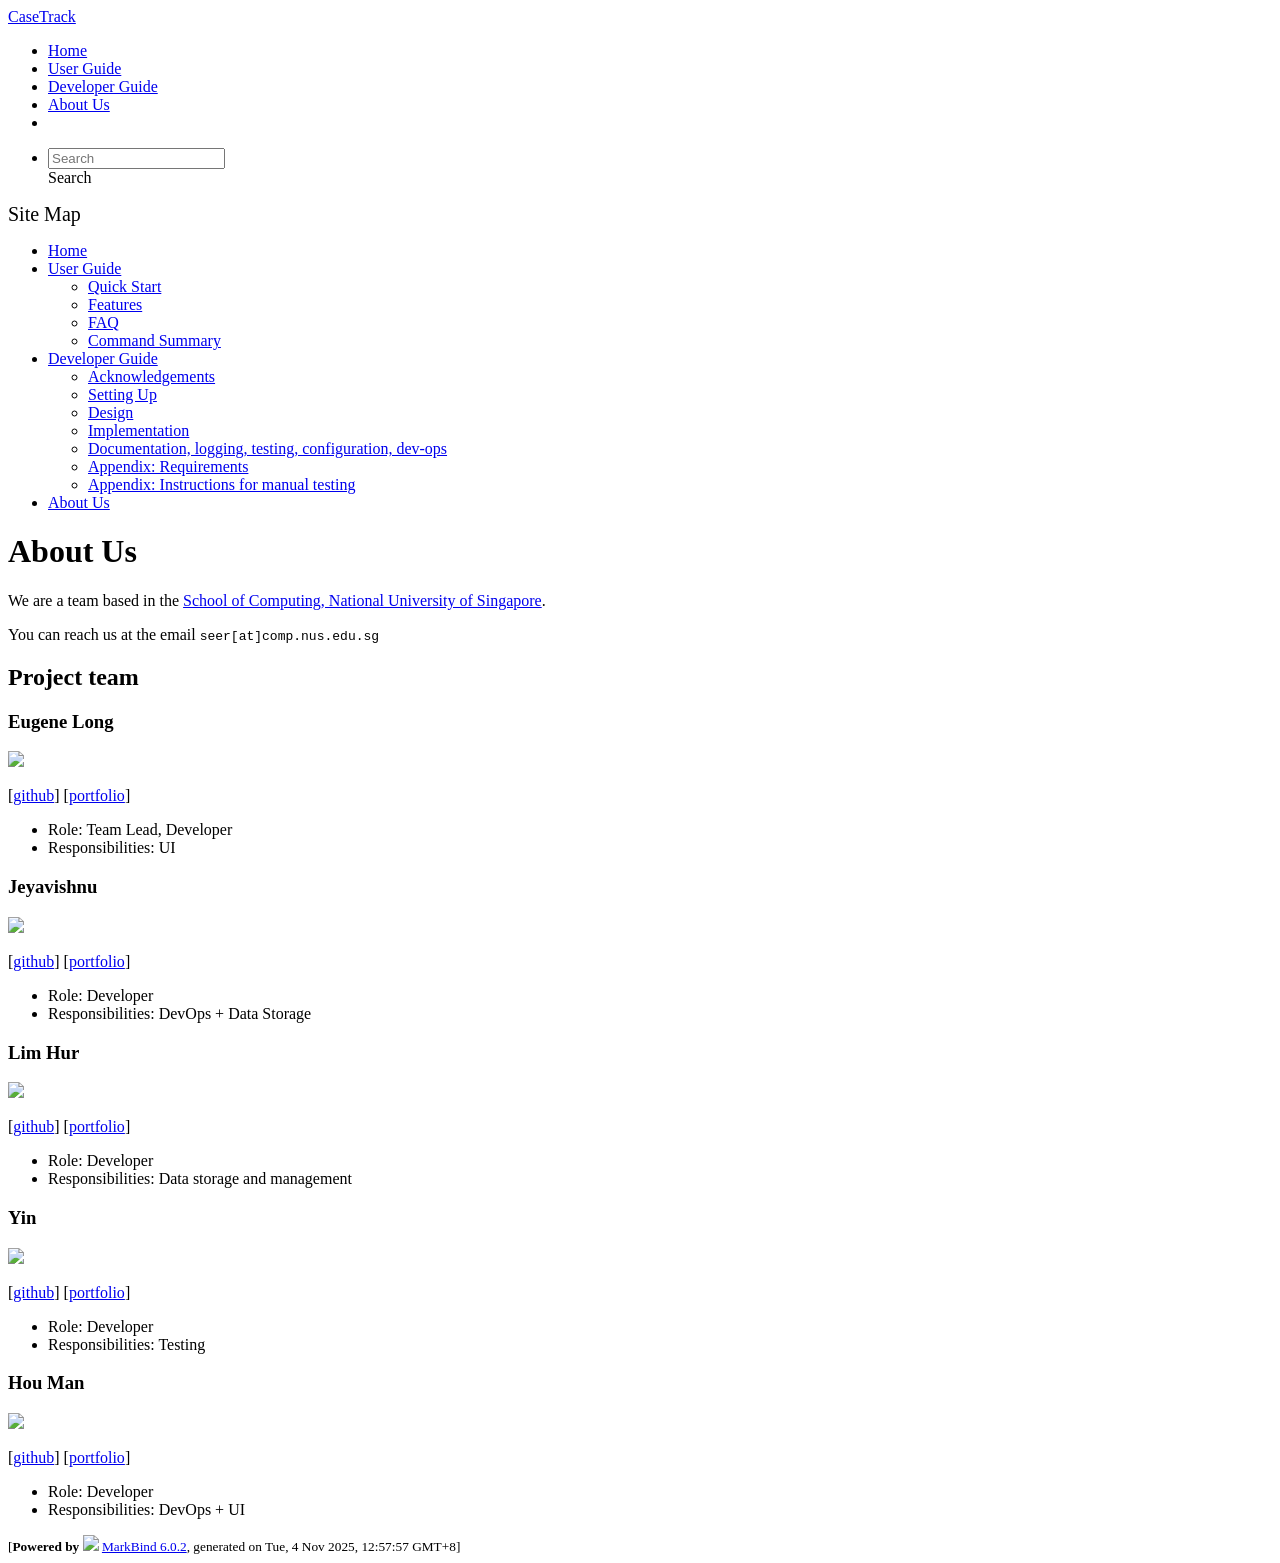
==== commit b018eda8: "deploy: c691b253f9e6f7174e8889db8589dea99f674fcb" ====
--- a/AboutUs.html
+++ b/AboutUs.html
@@ -16,7 +16,7 @@
 [<a href="/tp/team/johndoe.html">portfolio</a>]</p> <ul><li>Role: Team Lead, Developer</li> <li>Responsibilities: UI</li></ul> <h3 id="jeyavishnu">Jeyavishnu<a class="fa fa-anchor" href="#jeyavishnu" onclick="event.stopPropagation()"></a></h3> <img src="/tp/images/appdevin.png" width="200px"> <p>[<a href="http://github.com/appdevin">github</a>]
 [<a href="/tp/team/johndoe.html">portfolio</a>]</p> <ul><li>Role: Developer</li> <li>Responsibilities: DevOps + Data Storage</li></ul> <h3 id="lim-hur">Lim Hur<a class="fa fa-anchor" href="#lim-hur" onclick="event.stopPropagation()"></a></h3> <img src="/tp/images/lhurr.png" width="200px"> <p>[<a href="http://github.com/lhurr">github</a>] [<a href="/tp/team/johndoe.html">portfolio</a>]</p> <ul><li>Role: Developer</li> <li>Responsibilities: Data storage and management</li></ul> <h3 id="yin">Yin<a class="fa fa-anchor" href="#yin" onclick="event.stopPropagation()"></a></h3> <img src="/tp/images/niyniy123.png" width="200px"> <p>[<a href="http://github.com/niyniy123">github</a>]
 [<a href="/tp/team/johndoe.html">portfolio</a>]</p> <ul><li>Role: Developer</li> <li>Responsibilities: Testing</li></ul> <h3 id="hou-man">Hou Man<a class="fa fa-anchor" href="#hou-man" onclick="event.stopPropagation()"></a></h3> <img src="/tp/images/hwennnn.png" width="200px"> <p>[<a href="http://github.com/hwennnn">github</a>]
-[<a href="/tp/team/johndoe.html">portfolio</a>]</p> <ul><li>Role: Developer</li> <li>Responsibilities: DevOps + UI</li></ul></div> <nav id="page-nav" data-v-6b1b63d2><!--[--><div class="nav-component slim-scroll"></div><!--]--><!--v-if--></nav> <div class="scroll-top-button fa-lg d-print-none" style="display:none;bottom:2%;right:2%;position:fixed;" aria-hidden="true"><!--[--><i class="fas fa-arrow-circle-up"></i><!--]--></div></div> <footer><div class="text-center"><small>[<span><strong>Powered by</strong></span> <img src="https://markbind.org/favicon.ico" width="30"> <a href="https://markbind.org/">MarkBind 6.0.2</a>, generated on Tue, 4 Nov 2025, 11:38:06 GMT+8]</small></div></footer><!--]--></div>
+[<a href="/tp/team/johndoe.html">portfolio</a>]</p> <ul><li>Role: Developer</li> <li>Responsibilities: DevOps + UI</li></ul></div> <nav id="page-nav" data-v-6b1b63d2><!--[--><div class="nav-component slim-scroll"></div><!--]--><!--v-if--></nav> <div class="scroll-top-button fa-lg d-print-none" style="display:none;bottom:2%;right:2%;position:fixed;" aria-hidden="true"><!--[--><i class="fas fa-arrow-circle-up"></i><!--]--></div></div> <footer><div class="text-center"><small>[<span><strong>Powered by</strong></span> <img src="https://markbind.org/favicon.ico" width="30"> <a href="https://markbind.org/">MarkBind 6.0.2</a>, generated on Tue, 4 Nov 2025, 12:57:57 GMT+8]</small></div></footer><!--]--></div>
 </body><script src="/tp/markbind/js/bootstrap-utility.min.js"></script>
 <script src="/tp/markbind/js/polyfill.min.js"></script>
 <script src="/tp/markbind/js/vue.global.prod.min.js"></script>
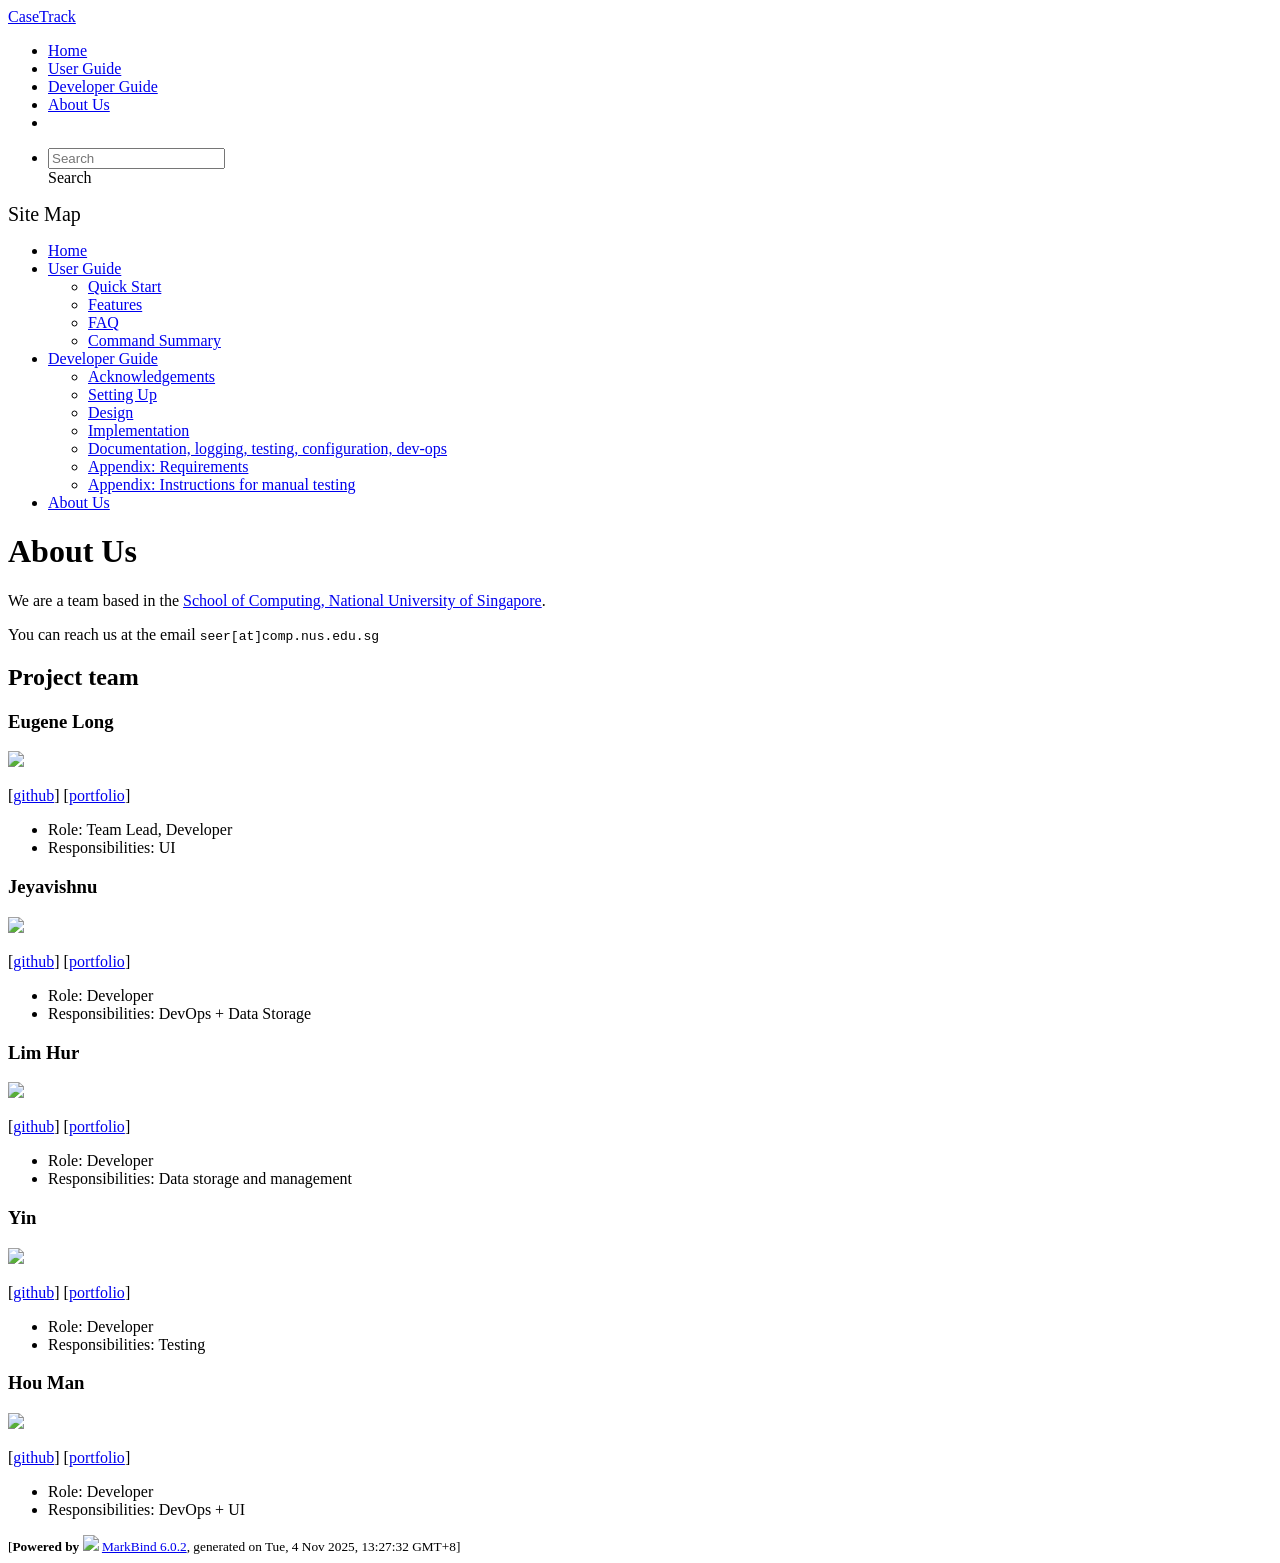
==== commit 37eb5169: "deploy: 802104c2ce396a58e99f2aa8c7c14387534ebfd7" ====
--- a/AboutUs.html
+++ b/AboutUs.html
@@ -16,7 +16,7 @@
 [<a href="/tp/team/johndoe.html">portfolio</a>]</p> <ul><li>Role: Team Lead, Developer</li> <li>Responsibilities: UI</li></ul> <h3 id="jeyavishnu">Jeyavishnu<a class="fa fa-anchor" href="#jeyavishnu" onclick="event.stopPropagation()"></a></h3> <img src="/tp/images/appdevin.png" width="200px"> <p>[<a href="http://github.com/appdevin">github</a>]
 [<a href="/tp/team/johndoe.html">portfolio</a>]</p> <ul><li>Role: Developer</li> <li>Responsibilities: DevOps + Data Storage</li></ul> <h3 id="lim-hur">Lim Hur<a class="fa fa-anchor" href="#lim-hur" onclick="event.stopPropagation()"></a></h3> <img src="/tp/images/lhurr.png" width="200px"> <p>[<a href="http://github.com/lhurr">github</a>] [<a href="/tp/team/johndoe.html">portfolio</a>]</p> <ul><li>Role: Developer</li> <li>Responsibilities: Data storage and management</li></ul> <h3 id="yin">Yin<a class="fa fa-anchor" href="#yin" onclick="event.stopPropagation()"></a></h3> <img src="/tp/images/niyniy123.png" width="200px"> <p>[<a href="http://github.com/niyniy123">github</a>]
 [<a href="/tp/team/johndoe.html">portfolio</a>]</p> <ul><li>Role: Developer</li> <li>Responsibilities: Testing</li></ul> <h3 id="hou-man">Hou Man<a class="fa fa-anchor" href="#hou-man" onclick="event.stopPropagation()"></a></h3> <img src="/tp/images/hwennnn.png" width="200px"> <p>[<a href="http://github.com/hwennnn">github</a>]
-[<a href="/tp/team/johndoe.html">portfolio</a>]</p> <ul><li>Role: Developer</li> <li>Responsibilities: DevOps + UI</li></ul></div> <nav id="page-nav" data-v-6b1b63d2><!--[--><div class="nav-component slim-scroll"></div><!--]--><!--v-if--></nav> <div class="scroll-top-button fa-lg d-print-none" style="display:none;bottom:2%;right:2%;position:fixed;" aria-hidden="true"><!--[--><i class="fas fa-arrow-circle-up"></i><!--]--></div></div> <footer><div class="text-center"><small>[<span><strong>Powered by</strong></span> <img src="https://markbind.org/favicon.ico" width="30"> <a href="https://markbind.org/">MarkBind 6.0.2</a>, generated on Tue, 4 Nov 2025, 12:57:57 GMT+8]</small></div></footer><!--]--></div>
+[<a href="/tp/team/johndoe.html">portfolio</a>]</p> <ul><li>Role: Developer</li> <li>Responsibilities: DevOps + UI</li></ul></div> <nav id="page-nav" data-v-6b1b63d2><!--[--><div class="nav-component slim-scroll"></div><!--]--><!--v-if--></nav> <div class="scroll-top-button fa-lg d-print-none" style="display:none;bottom:2%;right:2%;position:fixed;" aria-hidden="true"><!--[--><i class="fas fa-arrow-circle-up"></i><!--]--></div></div> <footer><div class="text-center"><small>[<span><strong>Powered by</strong></span> <img src="https://markbind.org/favicon.ico" width="30"> <a href="https://markbind.org/">MarkBind 6.0.2</a>, generated on Tue, 4 Nov 2025, 13:27:32 GMT+8]</small></div></footer><!--]--></div>
 </body><script src="/tp/markbind/js/bootstrap-utility.min.js"></script>
 <script src="/tp/markbind/js/polyfill.min.js"></script>
 <script src="/tp/markbind/js/vue.global.prod.min.js"></script>
